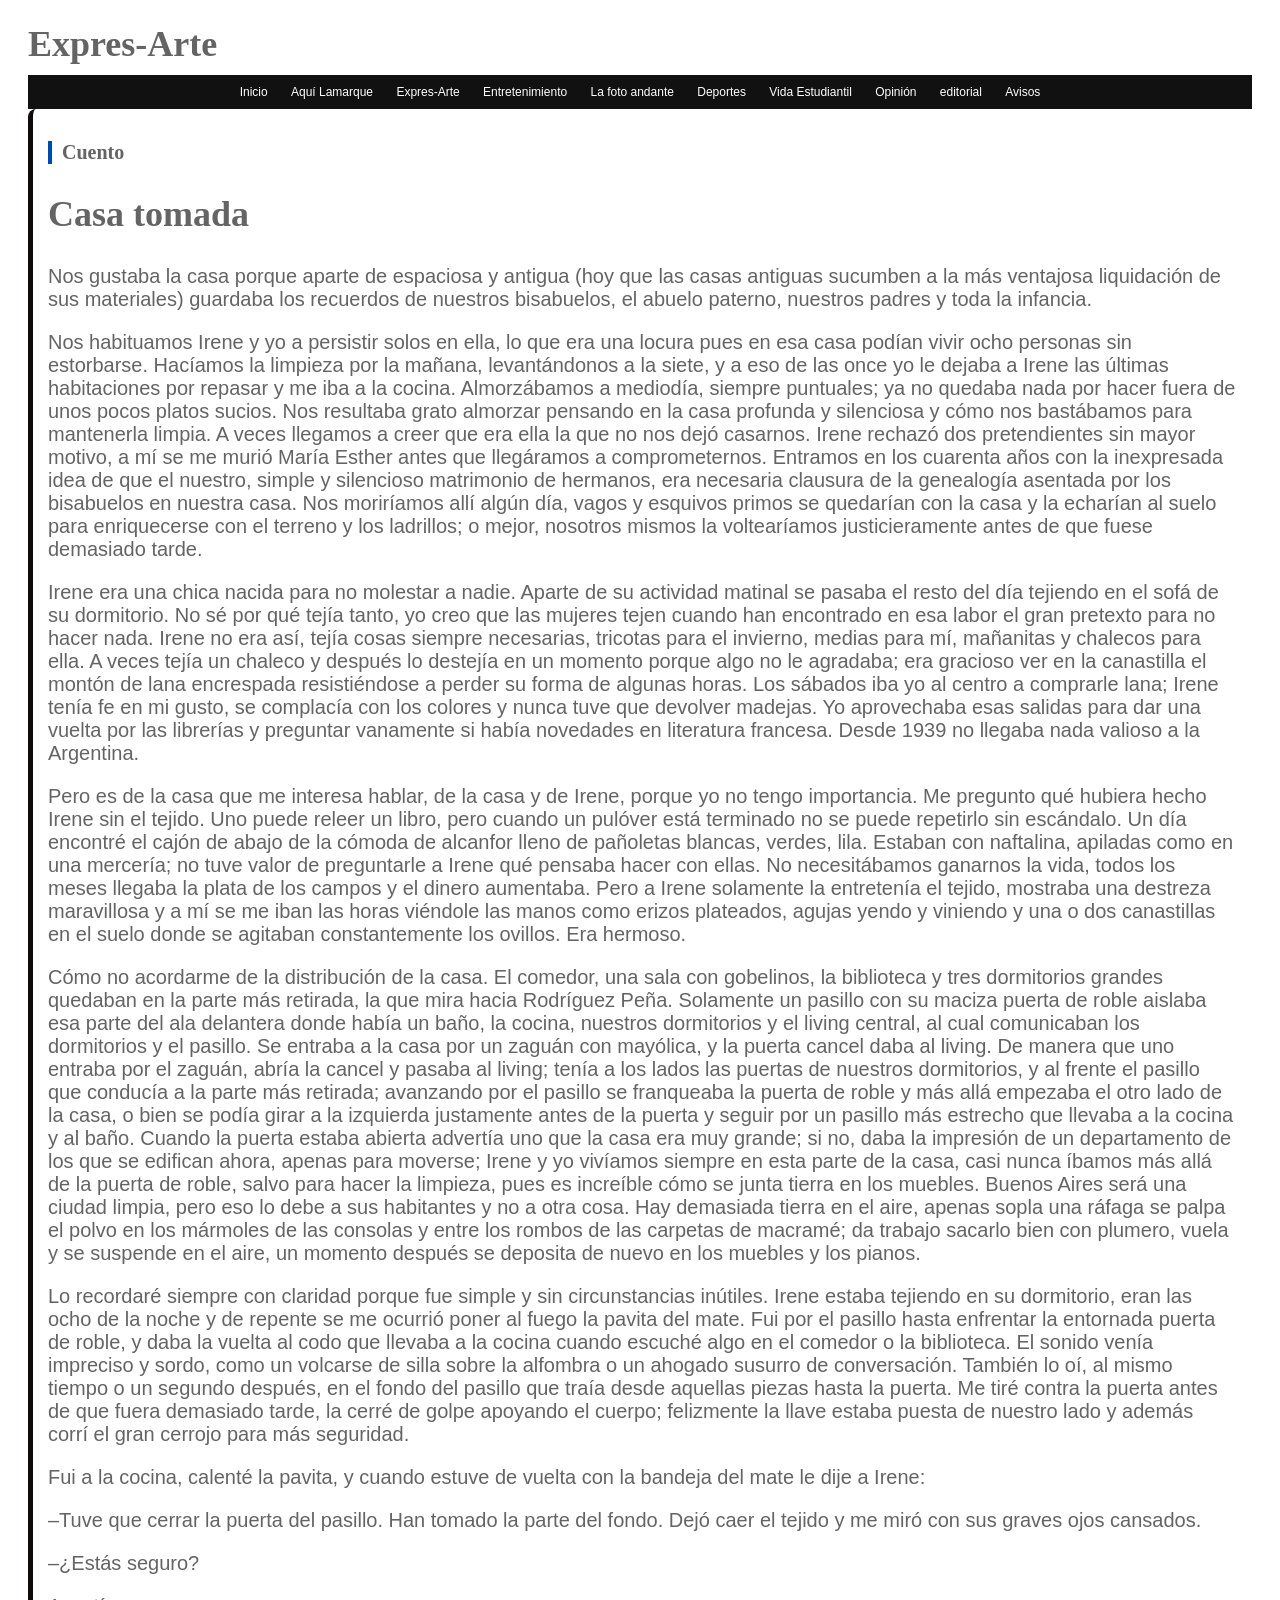
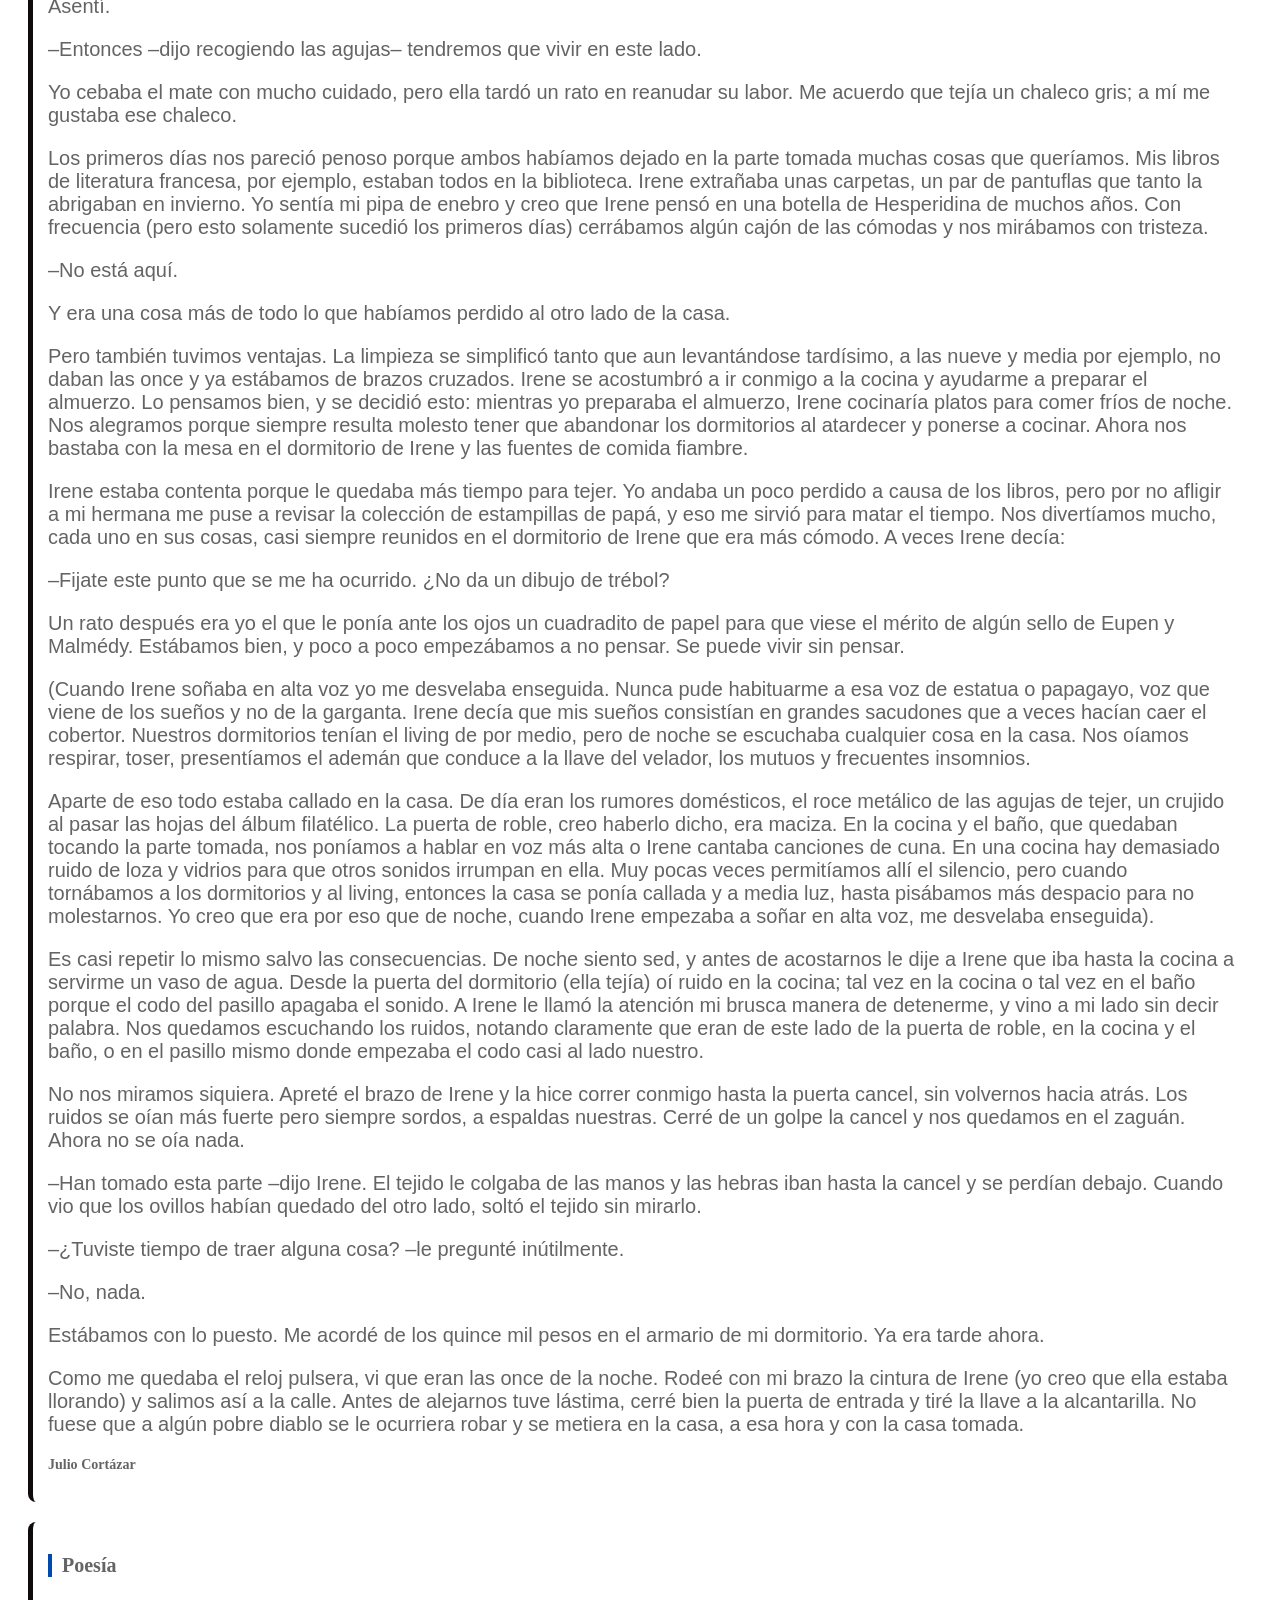
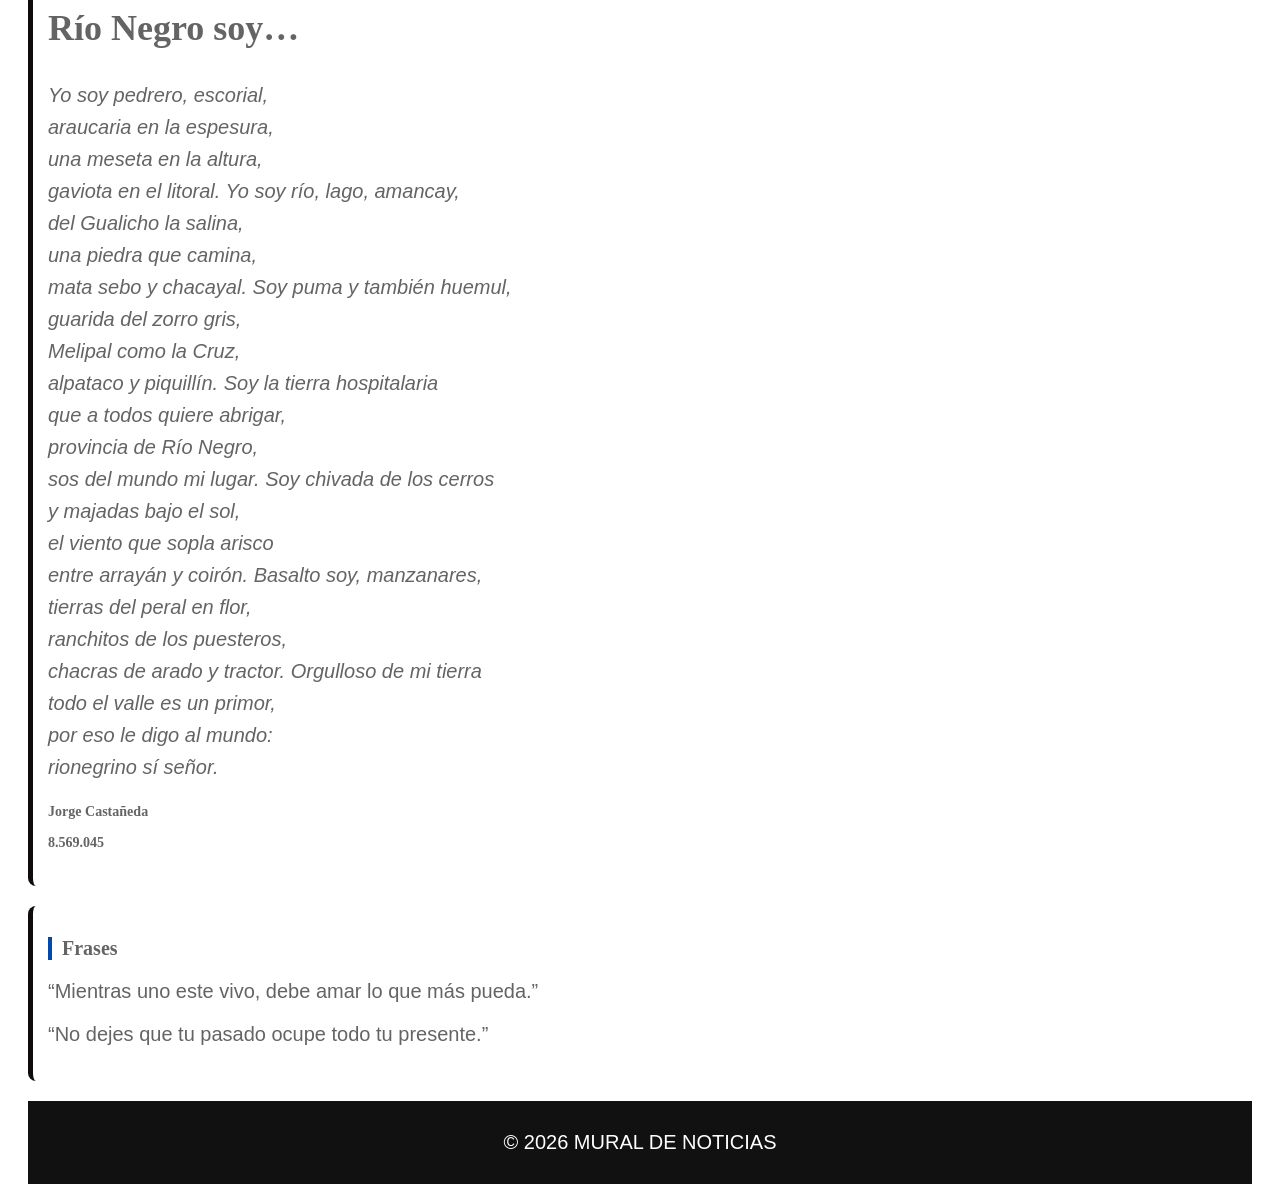
==== arte.html @ 19d431cf "Add files via upload" ====
<!DOCTYPE html>
<html lang="es">
<head>
  <meta charset="UTF-8">
  <title>Expres-Arte</title>
  <link rel="stylesheet" href="styles.css">
</head>
<body>

<header class="header">
  <h1>Expres-Arte</h1>
</header>

<nav class="nav">
 <a href="index.html">Inicio</a>
   <a href="lamarque.html">Aquí Lamarque</a>
  <a href="arte.html">Expres-Arte</a>
  <a href="entretenimiento.html">Entretenimiento</a>
   <a href="fotoandante.html">La foto andante</a>
  <a href="deportes.html">Deportes</a>
   <a href="estudiatil.html">Vida Estudiantil</a>
  <a href="opinion.html">Opinión</a>
  <a href="editorial.html">editorial</a>
  <a href="avisos.html">Avisos</a>
</nav>

<main class="container">


  <section class="bloque">
    <h2>Cuento</h2>
    <h1> Casa tomada</h1>
   
    <p>
Nos gustaba la casa porque aparte de espaciosa y antigua (hoy que las casas antiguas sucumben a la más
ventajosa liquidación de sus materiales) guardaba
los recuerdos de nuestros bisabuelos, el abuelo paterno,
nuestros padres y toda la infancia.</p>

<p>Nos habituamos Irene y yo a persistir solos en ella, lo
que era una locura pues en esa casa podían vivir ocho
personas sin estorbarse. Hacíamos la limpieza por la mañana, levantándonos a la siete, y a eso de las once yo le
dejaba a Irene las últimas habitaciones por repasar y me
iba a la cocina. Almorzábamos a mediodía, siempre puntuales; ya no quedaba nada por hacer fuera de unos pocos
platos sucios. Nos resultaba grato almorzar pensando en
la casa profunda y silenciosa y cómo nos bastábamos para
mantenerla limpia. A veces llegamos a creer que era ella la
que no nos dejó casarnos. Irene rechazó dos pretendientes
sin mayor motivo, a mí se me murió María Esther antes que llegáramos a comprometernos. Entramos en los
cuarenta años con la inexpresada idea de que el nuestro,
simple y silencioso matrimonio de hermanos, era necesaria clausura de la genealogía asentada por los bisabuelos
en nuestra casa. Nos moriríamos allí algún día, vagos y
esquivos primos se quedarían con la casa y la echarían
al suelo para enriquecerse con el terreno y los ladrillos;
o mejor, nosotros mismos la voltearíamos justicieramente
antes de que fuese demasiado tarde.</p>
<p>Irene era una chica nacida para no molestar a nadie.
Aparte de su actividad matinal se pasaba el resto del día
tejiendo en el sofá de su dormitorio. No sé por qué tejía tanto, yo creo que las mujeres tejen cuando han encontrado en
esa labor el gran pretexto para no hacer nada. Irene no era
así, tejía cosas siempre necesarias, tricotas para el invierno,
medias para mí, mañanitas y chalecos para ella. A veces
tejía un chaleco y después lo destejía en un momento porque algo no le agradaba; era gracioso ver en la canastilla el
montón de lana encrespada resistiéndose a perder su forma
de algunas horas. Los sábados iba yo al centro a comprarle
lana; Irene tenía fe en mi gusto, se complacía con los colores
y nunca tuve que devolver madejas. Yo aprovechaba esas
salidas para dar una vuelta por las librerías y preguntar vanamente si había novedades en literatura francesa. Desde
1939 no llegaba nada valioso a la Argentina.</p>

<p>Pero es de la casa que me interesa hablar, de la casa y
de Irene, porque yo no tengo importancia. Me pregunto
qué hubiera hecho Irene sin el tejido. Uno puede releer un libro, pero cuando un pulóver está terminado no se
puede repetirlo sin escándalo. Un día encontré el cajón de
abajo de la cómoda de alcanfor lleno de pañoletas blancas,
verdes, lila. Estaban con naftalina, apiladas como en una
mercería; no tuve valor de preguntarle a Irene qué pensaba hacer con ellas. No necesitábamos ganarnos la vida,
todos los meses llegaba la plata de los campos y el dinero
aumentaba. Pero a Irene solamente la entretenía el tejido,
mostraba una destreza maravillosa y a mí se me iban las
horas viéndole las manos como erizos plateados, agujas
yendo y viniendo y una o dos canastillas en el suelo donde
se agitaban constantemente los ovillos. Era hermoso.</p>

<p>Cómo no acordarme de la distribución de la casa.
El comedor, una sala con gobelinos, la biblioteca y tres
dormitorios grandes quedaban en la parte más retirada,
la que mira hacia Rodríguez Peña. Solamente un pasillo con su maciza puerta de roble aislaba esa parte del
ala delantera donde había un baño, la cocina, nuestros
dormitorios y el living central, al cual comunicaban los
dormitorios y el pasillo. Se entraba a la casa por un zaguán con mayólica, y la puerta cancel daba al living. De
manera que uno entraba por el zaguán, abría la cancel y
pasaba al living; tenía a los lados las puertas de nuestros
dormitorios, y al frente el pasillo que conducía a la parte
más retirada; avanzando por el pasillo se franqueaba la
puerta de roble y más allá empezaba el otro lado de la casa,
o bien se podía girar a la izquierda justamente antes de la
puerta y seguir por un pasillo más estrecho que llevaba a la
cocina y al baño. Cuando la puerta estaba abierta advertía
uno que la casa era muy grande; si no, daba la impresión
de un departamento de los que se edifican ahora, apenas
para moverse; Irene y yo vivíamos siempre en esta parte de
la casa, casi nunca íbamos más allá de la puerta de roble,
salvo para hacer la limpieza, pues es increíble cómo se
junta tierra en los muebles. Buenos Aires será una ciudad limpia, pero eso lo debe a sus habitantes y no a otra
cosa. Hay demasiada tierra en el aire, apenas sopla una
ráfaga se palpa el polvo en los mármoles de las consolas y
entre los rombos de las carpetas de macramé; da trabajo
sacarlo bien con plumero, vuela y se suspende en el aire,
un momento después se deposita de nuevo en los muebles
y los pianos.</p>
<p>
Lo recordaré siempre con claridad porque fue simple
y sin circunstancias inútiles. Irene estaba tejiendo en su
dormitorio, eran las ocho de la noche y de repente se me
ocurrió poner al fuego la pavita del mate. Fui por el pasillo
hasta enfrentar la entornada puerta de roble, y daba la vuelta al codo que llevaba a la cocina cuando escuché algo en el
comedor o la biblioteca. El sonido venía impreciso y sordo,
como un volcarse de silla sobre la alfombra o un ahogado
susurro de conversación. También lo oí, al mismo tiempo
o un segundo después, en el fondo del pasillo que traía desde aquellas piezas hasta la puerta. Me tiré contra la puerta
antes de que fuera demasiado tarde, la cerré de golpe apoyando el cuerpo; felizmente la llave estaba puesta de nuestro
lado y además corrí el gran cerrojo para más seguridad.</p>
<p>
Fui a la cocina, calenté la pavita, y cuando estuve de
vuelta con la bandeja del mate le dije a Irene:</p>
<p>
–Tuve que cerrar la puerta del pasillo. Han tomado
la parte del fondo.
Dejó caer el tejido y me miró con sus graves ojos
cansados.</p>
<p>
–¿Estás seguro?</p>
<p>
Asentí.</p>
<p>
–Entonces –dijo recogiendo las agujas– tendremos
que vivir en este lado.</p>
<p>
Yo cebaba el mate con mucho cuidado, pero ella tardó un rato en reanudar su labor. Me acuerdo que tejía un
chaleco gris; a mí me gustaba ese chaleco.</p>
<p>
Los primeros días nos pareció penoso porque ambos habíamos dejado en la parte tomada muchas cosas que queríamos. Mis libros de literatura francesa, por ejemplo, estaban todos en la biblioteca. Irene extrañaba unas carpetas,
un par de pantuflas que tanto la abrigaban en invierno. Yo
sentía mi pipa de enebro y creo que Irene pensó en una botella de Hesperidina de muchos años. Con frecuencia (pero
esto solamente sucedió los primeros días) cerrábamos algún
cajón de las cómodas y nos mirábamos con tristeza.</p>
<p>
–No está aquí.</p>
<p>
Y era una cosa más de todo lo que habíamos perdido
al otro lado de la casa.</p>
<p>
Pero también tuvimos ventajas. La limpieza se simplificó tanto que aun levantándose tardísimo, a las nueve
y media por ejemplo, no daban las once y ya estábamos
de brazos cruzados. Irene se acostumbró a ir conmigo a
la cocina y ayudarme a preparar el almuerzo. Lo pensamos bien, y se decidió esto: mientras yo preparaba el
almuerzo, Irene cocinaría platos para comer fríos de noche. Nos alegramos porque siempre resulta molesto tener
que abandonar los dormitorios al atardecer y ponerse a
cocinar. Ahora nos bastaba con la mesa en el dormitorio
de Irene y las fuentes de comida fiambre.</p>
<p>
Irene estaba contenta porque le quedaba más tiempo
para tejer. Yo andaba un poco perdido a causa de los libros, pero por no afligir a mi hermana me puse a revisar
la colección de estampillas de papá, y eso me sirvió para
matar el tiempo. Nos divertíamos mucho, cada uno en
sus cosas, casi siempre reunidos en el dormitorio de Irene
que era más cómodo. A veces Irene decía:</p>
<p>
–Fijate este punto que se me ha ocurrido. ¿No da un
dibujo de trébol?</p>
<p>
Un rato después era yo el que le ponía ante los ojos un
cuadradito de papel para que viese el mérito de algún sello de Eupen y Malmédy. Estábamos bien, y poco a poco
empezábamos a no pensar. Se puede vivir sin pensar.</p>
<p>
(Cuando Irene soñaba en alta voz yo me desvelaba
enseguida. Nunca pude habituarme a esa voz de estatua
o papagayo, voz que viene de los sueños y no de la garganta. Irene decía que mis sueños consistían en grandes
sacudones que a veces hacían caer el cobertor. Nuestros
dormitorios tenían el living de por medio, pero de noche
se escuchaba cualquier cosa en la casa. Nos oíamos respirar, toser, presentíamos el ademán que conduce a la llave
del velador, los mutuos y frecuentes insomnios.</p>
<p>
Aparte de eso todo estaba callado en la casa. De día
eran los rumores domésticos, el roce metálico de las agujas de tejer, un crujido al pasar las hojas del álbum filatélico. La puerta de roble, creo haberlo dicho, era maciza.
En la cocina y el baño, que quedaban tocando la parte
tomada, nos poníamos a hablar en voz más alta o Irene
cantaba canciones de cuna. En una cocina hay demasiado ruido de loza y vidrios para que otros sonidos irrumpan en ella. Muy pocas veces permitíamos allí el silencio,
pero cuando tornábamos a los dormitorios y al living,
entonces la casa se ponía callada y a media luz, hasta
pisábamos más despacio para no molestarnos. Yo creo
que era por eso que de noche, cuando Irene empezaba a
soñar en alta voz, me desvelaba enseguida).</p>
<p>
Es casi repetir lo mismo salvo las consecuencias. De
noche siento sed, y antes de acostarnos le dije a Irene que
iba hasta la cocina a servirme un vaso de agua. Desde la
puerta del dormitorio (ella tejía) oí ruido en la cocina; tal
vez en la cocina o tal vez en el baño porque el codo del
pasillo apagaba el sonido. A Irene le llamó la atención mi
brusca manera de detenerme, y vino a mi lado sin decir
palabra. Nos quedamos escuchando los ruidos, notando
claramente que eran de este lado de la puerta de roble,
en la cocina y el baño, o en el pasillo mismo donde empezaba el codo casi al lado nuestro.</p>
<p>
No nos miramos siquiera. Apreté el brazo de Irene y la
hice correr conmigo hasta la puerta cancel, sin volvernos
hacia atrás. Los ruidos se oían más fuerte pero siempre
sordos, a espaldas nuestras. Cerré de un golpe la cancel y
nos quedamos en el zaguán. Ahora no se oía nada.</p>
<p>
–Han tomado esta parte –dijo Irene. El tejido le colgaba de las manos y las hebras iban hasta la cancel y se
perdían debajo. Cuando vio que los ovillos habían quedado del otro lado, soltó el tejido sin mirarlo.</p>
<p>
–¿Tuviste tiempo de traer alguna cosa? –le pregunté
inútilmente.</p>
<p>
–No, nada.</p>
<p>
Estábamos con lo puesto. Me acordé de los quince mil
pesos en el armario de mi dormitorio. Ya era tarde ahora.</p>
<p>
Como me quedaba el reloj pulsera, vi que eran las
once de la noche. Rodeé con mi brazo la cintura de Irene
(yo creo que ella estaba llorando) y salimos así a la calle.
Antes de alejarnos tuve lástima, cerré bien la puerta de
entrada y tiré la llave a la alcantarilla. No fuese que a
algún pobre diablo se le ocurriera robar y se metiera en
la casa, a esa hora y con la casa tomada. 
    </p>
     <h3>Julio Cortázar</h3>
  </section>

  <section class="bloque">
    <h2>Poesía</h2>
    <h1>Río Negro soy…</h1>
    <p class="poesia">
      Yo soy pedrero, escorial, <br>
      araucaria en la espesura,<br>
       una meseta en la altura,<br>
       gaviota en el litoral. Yo soy río, lago, amancay, <br>
        del Gualicho la salina, <br>
          una piedra que camina, <br>
           mata sebo y chacayal. Soy puma y también huemul,<br>
            guarida del zorro gris, <br>
            Melipal como la Cruz, <br>
              alpataco y piquillín. Soy la tierra hospitalaria<br>
              que a todos quiere abrigar, <br>
              provincia de Río Negro,<br>
             sos del mundo mi lugar. Soy chivada de los cerros <br>
             y majadas bajo el sol,  <br>
             el viento que sopla arisco<br>
               entre arrayán y coirón. Basalto soy, manzanares,<br>
              tierras del peral en flor,<br>
            ranchitos de los puesteros, <br>
             chacras de arado y tractor. Orgulloso de mi tierra<br>
            todo el valle es un primor, <br>
              por eso le digo al mundo:<br>
             rionegrino sí señor.<br>
             <h3>Jorge Castañeda</h3>
             <h3>8.569.045</h3>
 
      
    </p>
  </section>


  <section class="bloque">
    <h2>Frases</h2>
    
    <p>“Mientras uno este vivo, debe amar lo que más pueda.”</p>
    <p>“No dejes que tu pasado ocupe todo tu presente.”</p>
    
    
    
  </section>

</main>
<footer>
  <p>© 2026 MURAL DE NOTICIAS</p>
</footer>
</body>
</html>
---- styles.css ----
body {
  justify-content: space-between;
  padding: 5px 20px;
  font-size: 12px;
  color: #646464;
}


a {
  text-decoration: none;
  color: inherit;
}

a:hover img {
  opacity: 0.85;
}

a:hover h2, a:hover h3 {
  text-decoration: underline;
}
.header-main {
  display: flex;
  justify-content: center;
  align-items: center;
  gap: 15px;
}

.logo {
  width: 50px;
}

.header h1 {
  font-size: 36px;
  margin: 10px 0;
}

.lema {
  font-style: italic;
  margin-bottom: 10px;
  color: #837e7e;
}

.nav {
  background: #111;
  text-align: center;
  padding: 10px;
}

.nav a {
  color: white;
  margin: 0 10px;
  text-decoration: none;
}

.portada {
  display: grid;
  grid-template-columns: 2fr 1fr;
  gap: 20px;
  padding: 20px;
}

.principal {
  grid-column: 1 / 2;
  background: white;
  padding: 15px;
}

.principal img {
  width: 100%;
}

.secundarias {
  display: grid;
  grid-template-columns: 1fr 1fr;
  gap: 10px;
}

.secundarias article {
  background: white;
  padding: 10px;
}

.secundarias img {
  width: 100%;
}

.lateral {
  background: white;
  padding: 15px;
}

footer {
  background: #111;
  color: white;
  text-align: center;
  padding: 10px;
}
.bloque {
  background: white;
  padding: 15px;
  margin-bottom: 20px;
  border-radius: 8px;
}

.bloque h2 {
  border-left: 4px solid #004aad;
  padding-left: 10px;
}

.poesia {
  font-style: italic;
  line-height: 1.6;
}
.intro-entrevista {
  background: #f0f0f0;
  padding: 10px;
  border-left: 4px solid #004aad;
  margin-bottom: 10px;
}
.volanta {
  color: #004aad;
  font-weight: bold;
  font-size: 14px;
}

.titulo {
  font-size: 28px;
  margin: 10px 0;
}

.copete {
  font-size: 17px;
  color: #444;
  border-left: 4px solid #004aad;
  padding-left: 10px;
}
.principal-deporte {
  background: white;
  padding: 15px;
  border-radius: 8px;
  margin-bottom: 20px;
}

.principal-deporte h2 {
  color: #0a7d2c; /* verde deportivo */
}

.resultados, .destacados {
  background: white;
  padding: 15px;
  border-radius: 8px;
  margin-bottom: 15px;
}

.resultados h3, .destacados h3 {
  border-left: 4px solid #0a7d2c;
  padding-left: 10px;
}

.resultados ul {
  padding-left: 20px;
}

body {
  font-family: Arial, sans-serif;
}

h1, h2, h3 {
  font-family: 'Times New Roman', serif;
}

h1 {
  font-size: 36px;
}

h2 {
  font-size: 20px;
}

p {
font-size: 20px;

}
.carta-lectores {
  background: rgb(224, 222, 222);
  padding: 20px;
  margin-bottom: 20px;
  border-left: 5px solid #004aad;
}

.carta-lectores h2 {
  margin-bottom: 10px;
}

.carta-lectores p {
  line-height: 1.6;
  font-size: 17px;
}
.carta-lectores p {
  text-indent: 300px;

}


.empleos {
  border-left: 5px solid #ff9696;
  background: #ffffff;
}

.empleos h1 {
  color: #f55858;
}

.ventas {
  border-left: 5px solid #6bf8bd;
  background: #ffffff;
}

.ventas h1 {
  color: #7baee9;
}
.servicios {
  border-left: 5px solid #45e71c;
  background: #ffffff;
}

.servicios h1{
color: #0dd366;
}

.inmuebles {
  border-left: 5px solid #d16106;
  background: #ffffff;
}
.inmuebles h1{
color: #f7ae41;

}

.bloque{

  border-left: 5px solid #0e0b0a;
  background: #ffffff;
}

.foto-principal {
  max-width: 1000px;
  margin: auto;
  background: white;
  padding: 20px;
}

.foto-principal img {
  width: 100%;
  height: auto;
  border-radius: 5px;
}

.texto-foto {
  margin-top: 20px;
}

.categoria {
  color: #0066cc;
  font-weight: bold;
  font-size: 14px;
}

.texto-foto h2 {
  font-size: 36px;
  margin: 10px 0;
  font-family: Georgia, serif;
}

.descripcion {
  font-size: 19px;
  line-height: 1.8;
  color: #333;
}

.autor {
  margin-top: 20px;
  font-style: italic;
  color: gray;
}

.cortometraje{
  color: #000000;
  background: rgb(241, 198, 149);
 padding: 20px;
  margin-bottom: 20px;
  border-left: 5px solid #835004;
}

.anuncio-video{
    background:white;
    padding:10px;
    margin-bottom:15px;
    border-radius:10px;
    box-shadow:0 2px 8px rgba(0,0,0,0.15);
}

.anuncio-video video{
    border-radius:8px;
}
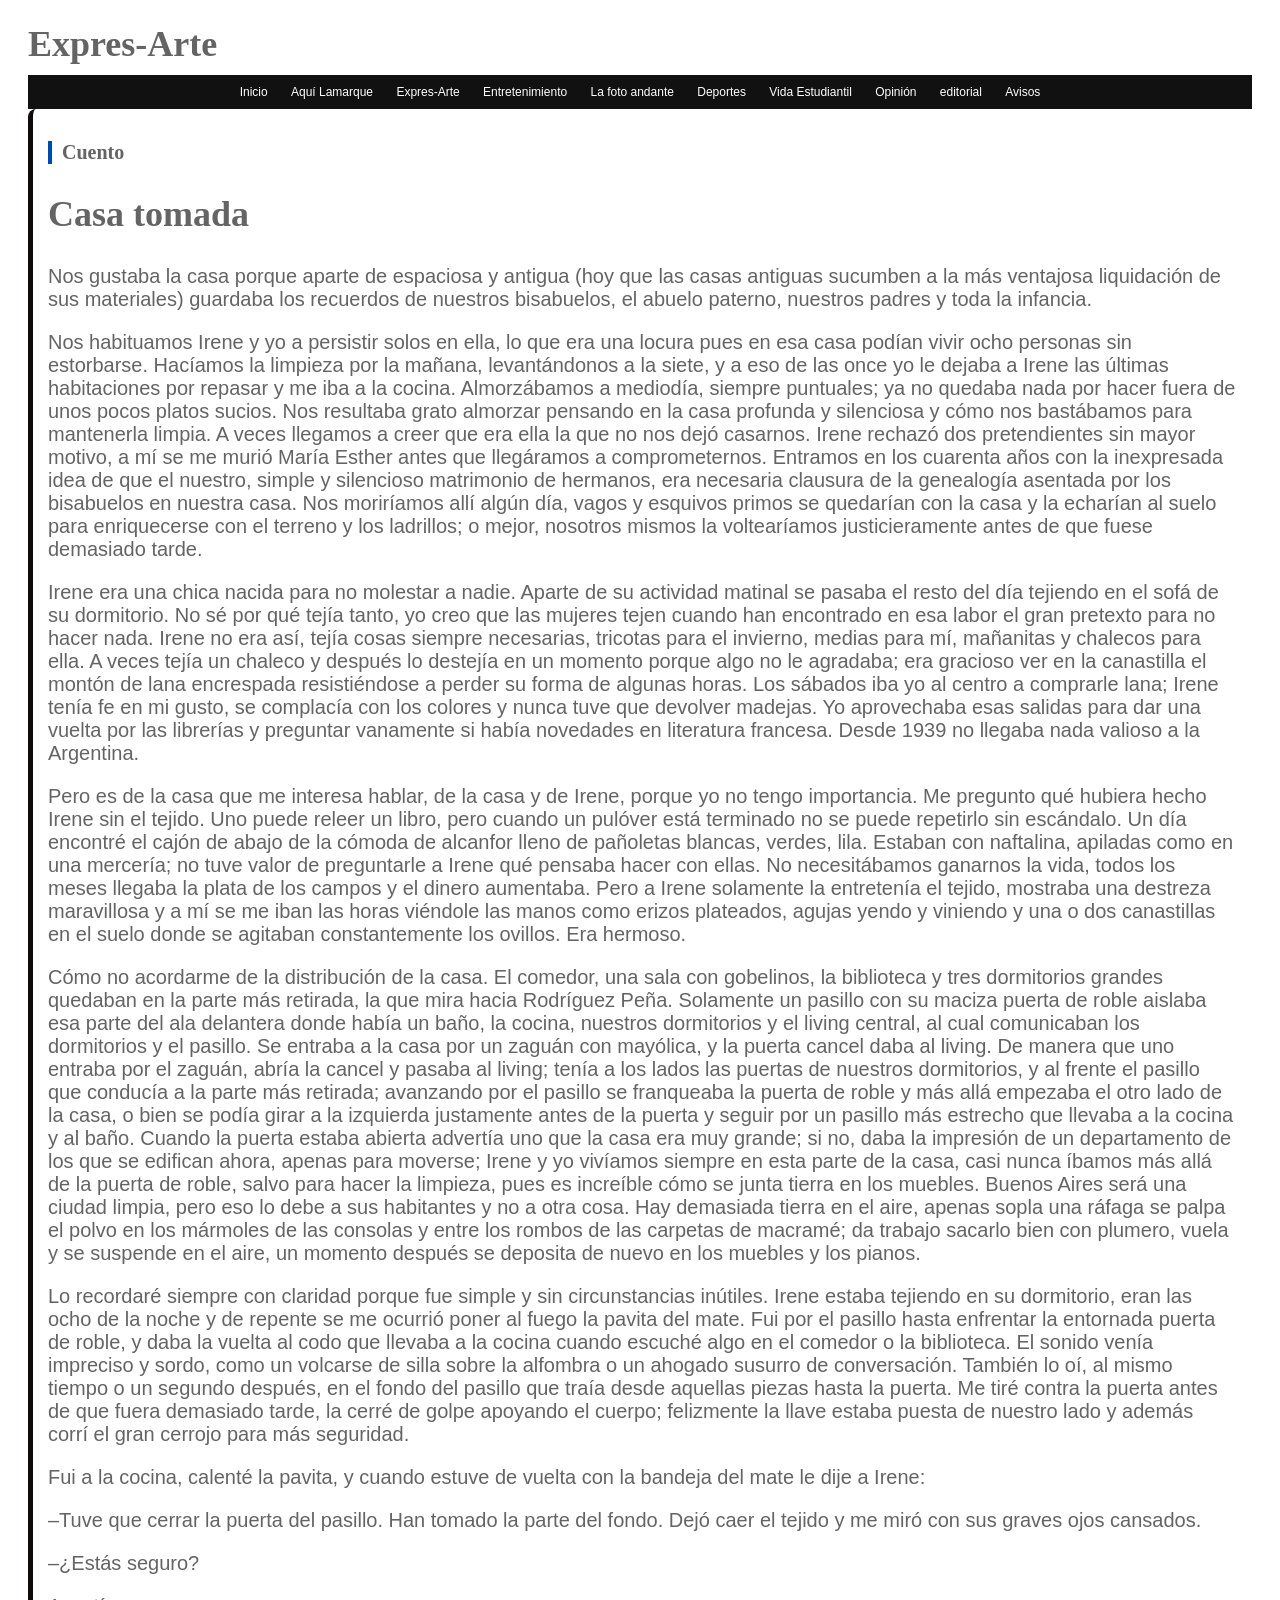
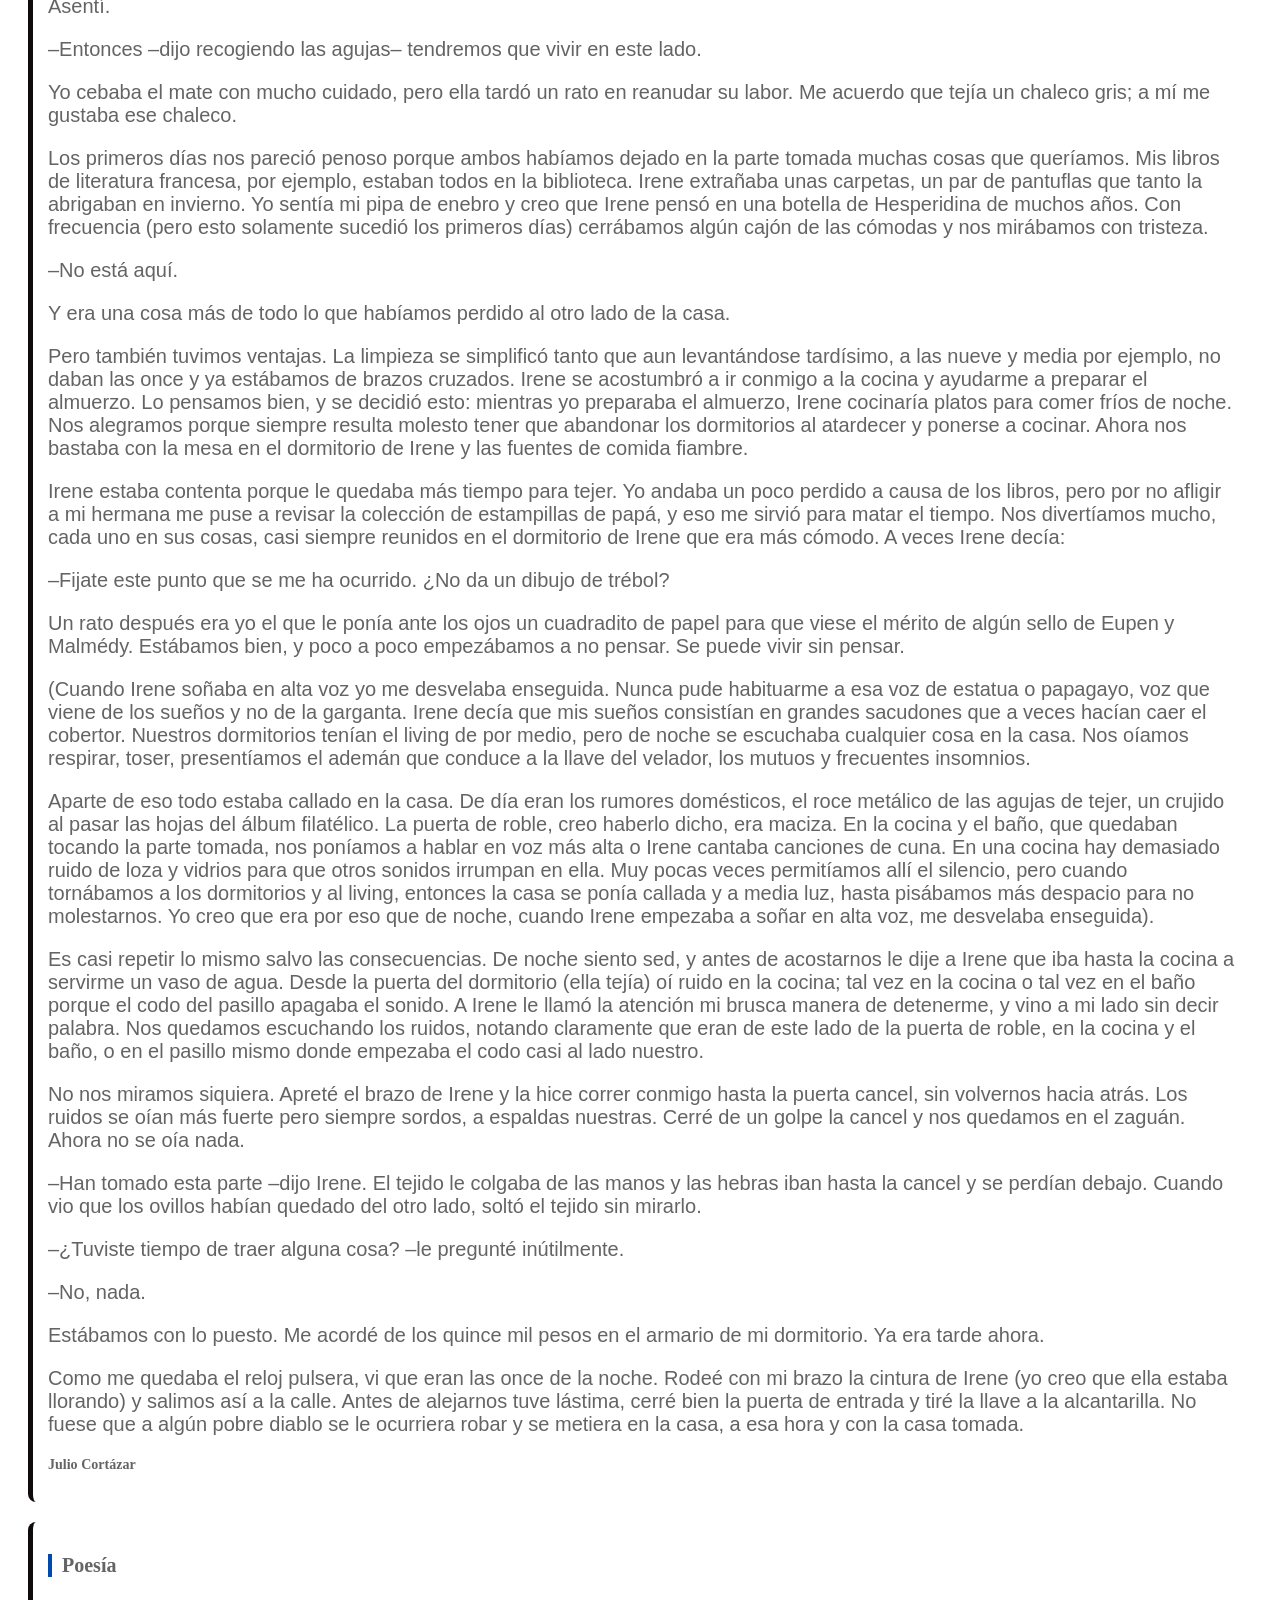
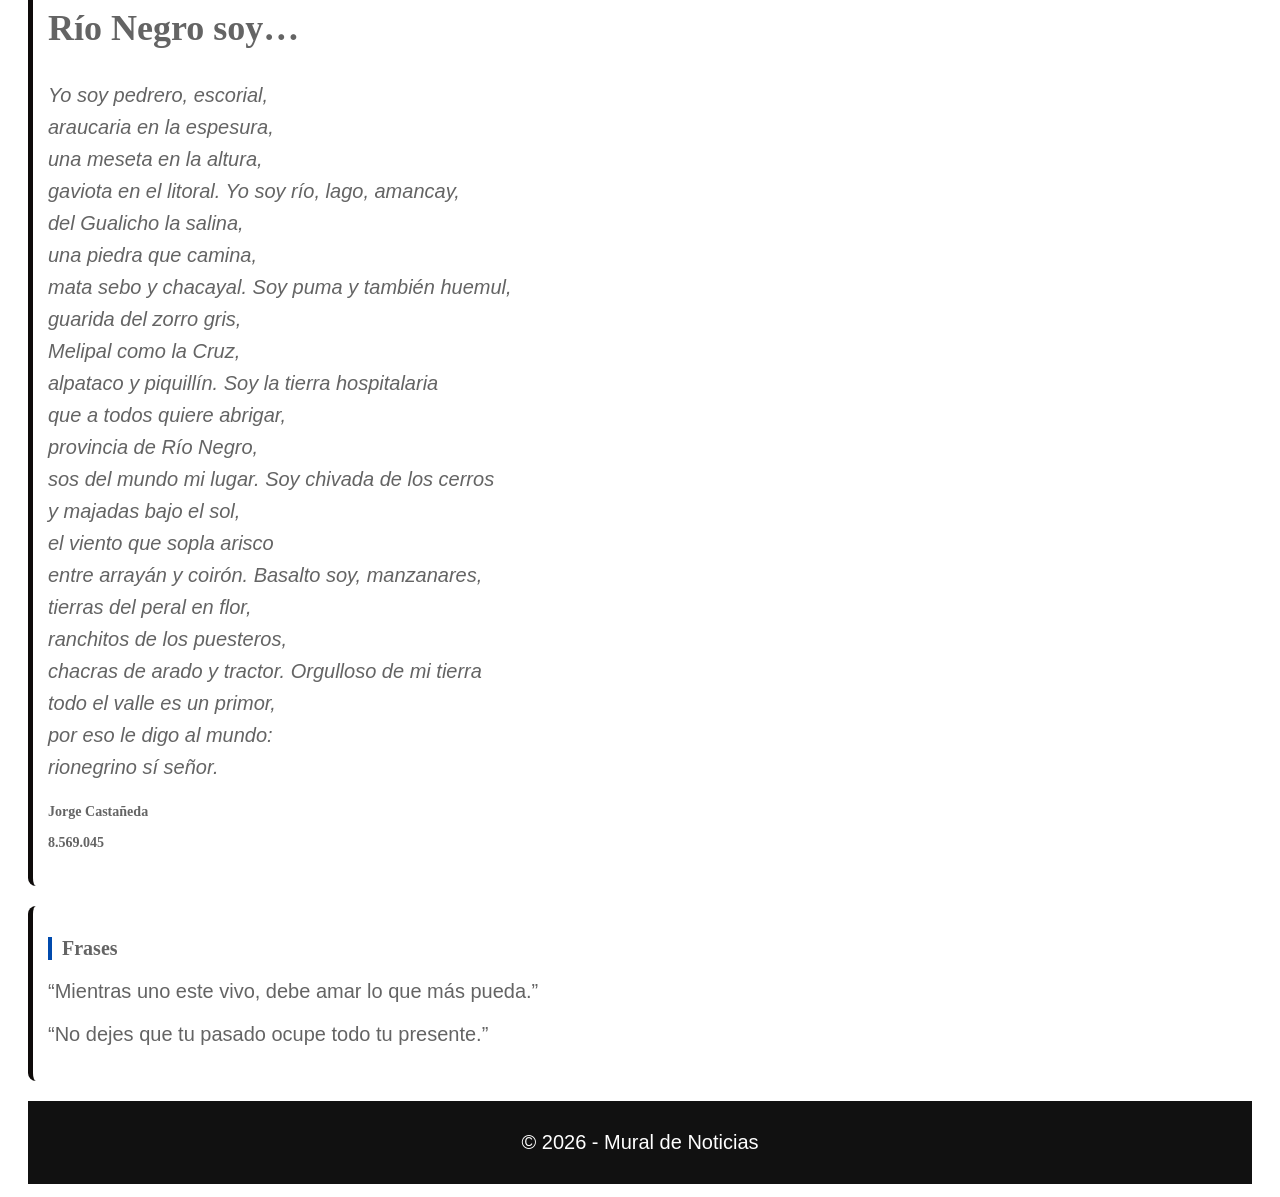
==== commit fab0d1b2: "Update arte.html" ====
--- a/arte.html
+++ b/arte.html
@@ -278,7 +278,7 @@
 
 </main>
 <footer>
-  <p>© 2026 MURAL DE NOTICIAS</p>
+  <p>© 2026 - Mural de Noticias</p>
 </footer>
 </body>
-</html>+</html>
